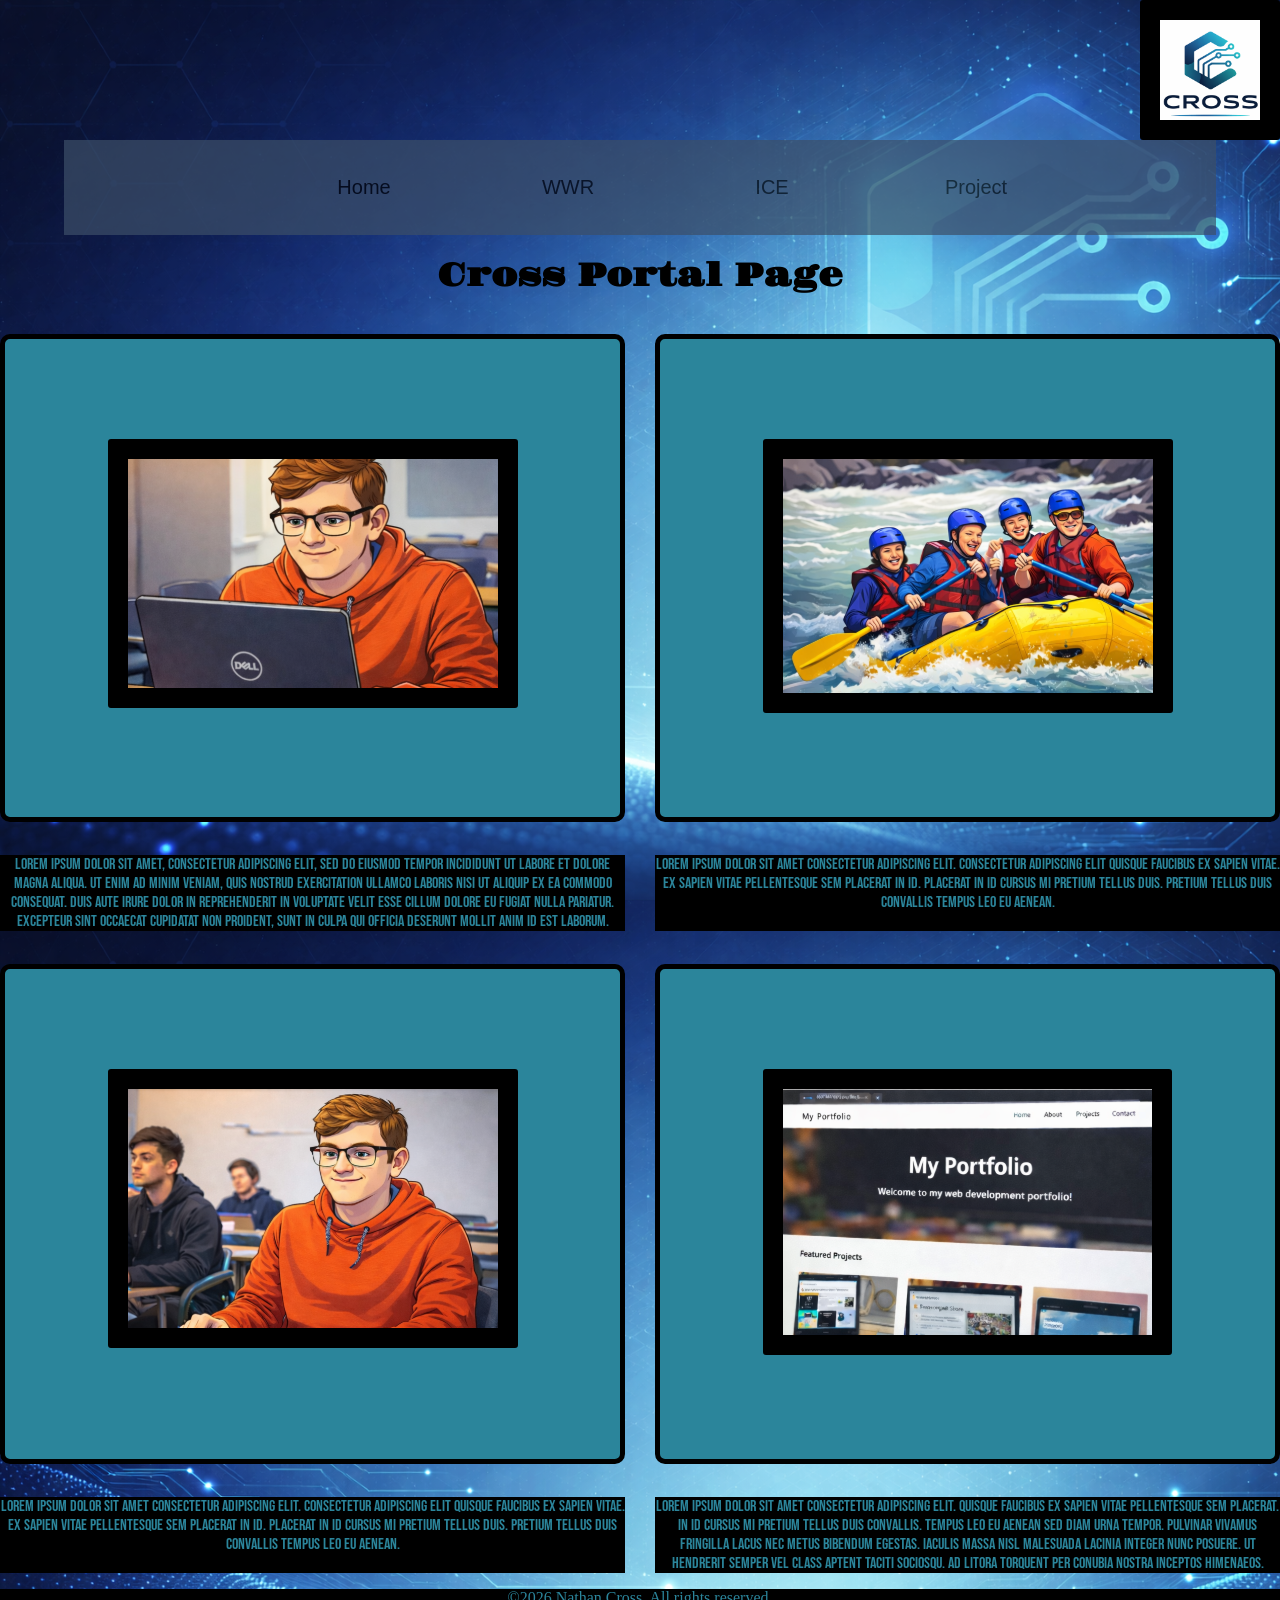
==== index.html @ b7427ba7 "Initial commit" ====
<!DOCTYPE html>
<html lang="en">
<head>
  <meta charset="UTF-8">
  <meta name="viewport" content="width=device-width, initial-scale=1.0">
  <title>Document</title>
  <link rel="preconnect" href="https://fonts.googleapis.com">
  <link rel="preconnect" href="https://fonts.gstatic.com" crossorigin>
  <link href="https://fonts.googleapis.com/css2?family=Bebas+Neue&family=Gravitas+One&family=Titillium+Web&display=swap" rel="stylesheet">
</head>
<link rel="stylesheet" href="styles.css">
<header>
<img src="images/logo.png" alt="Cross Logo" class="logo">
</header>
<body>
  <nav>
    <div class=nav-buttons>
    <button class="home">
    Home
    </button>
    <button class="wwr" onclick="window.location.href='wwr/index.html'">
    WWR
    </button>
    <button class="ice" onclick="window.location.href='ice/ice.html'">
    ICE
    </button>
    <button class="project" onclick="window.location.href='https://www.youtube.com/watch?v=xMHJGd3wwZk&list=RDxMHJGd3wwZk&start_radio=1'">
      Project
    </button></div>
    
  
  </nav>

<main>
  <h1>
    Cross Portal Page
  </h1>
</main>

<div id="blocks">
  <p id="blk"><img alt="Picture of me" src="images/me.png"></p>
  <p id="blk"><img alt="White water rafting picture" src="images/rafting.png"></p>
  <p id="prg">Lorem ipsum dolor sit amet, consectetur adipiscing elit, sed do eiusmod tempor incididunt ut labore et dolore magna aliqua. Ut enim ad minim veniam, quis nostrud exercitation ullamco laboris nisi ut aliquip ex ea commodo consequat. Duis aute irure dolor in reprehenderit in voluptate velit esse cillum dolore eu fugiat nulla pariatur. Excepteur sint occaecat cupidatat non proident, sunt in culpa qui officia deserunt mollit anim id est laborum.</p>
  <p id="prg">Lorem ipsum dolor sit amet consectetur adipiscing elit. Consectetur adipiscing elit quisque faucibus ex sapien vitae. Ex sapien vitae pellentesque sem placerat in id. Placerat in id cursus mi pretium tellus duis. Pretium tellus duis convallis tempus leo eu aenean.</p>
  <p id="blk"><img alt="In class excersizes picture" src="images/ice.png"></p>
  <p id="blk"><img alt="Final Project picture" src="images/final.png"></p>
  <p id="prg">Lorem ipsum dolor sit amet consectetur adipiscing elit. Consectetur adipiscing elit quisque faucibus ex sapien vitae. Ex sapien vitae pellentesque sem placerat in id. Placerat in id cursus mi pretium tellus duis. Pretium tellus duis convallis tempus leo eu aenean.</p>
  <p id="prg">Lorem ipsum dolor sit amet consectetur adipiscing elit. Quisque faucibus ex sapien vitae pellentesque sem placerat. In id cursus mi pretium tellus duis convallis. Tempus leo eu aenean sed diam urna tempor. Pulvinar vivamus fringilla lacus nec metus bibendum egestas. Iaculis massa nisl malesuada lacinia integer nunc posuere. Ut hendrerit semper vel class aptent taciti sociosqu. Ad litora torquent per conubia nostra inceptos himenaeos.</p>
</div>

<footer>
  ©2026 Nathan Cross. All rights reserved.
</footer>
</body>

</html>
---- styles.css ----
nav{
    background-color: #3C4F68;
    height: 100px;
    opacity: .7;
    margin: auto;
    width: 90%;
    display: flex;
    justify-content: center;
    align-items: center;
    gap: 300px;
    font-family: "Titillium Web", sans-serif;
}
button {
    margin: 0 auto;
    display: inline;
    gap: 200px;
    height: 95px;
    margin: 0px 60px;
    width: 80px;
    background-color: #3C4F68;
    border: none;
    font-size: 20px;
}
button:hover{
    background-color: #223B5C;
}
button.project{
    margin: 0 auto;
    display: inline;
    gap: 200px;
    height: 95px;
    margin: 0px 60px;
    margin-right: 0;
}
.logo{
    height: 100px;
    float: right;
}



h1{

    text-align: center;
    font-family: "Gravitas One", sans-serif;

}
html, body {
    height: 100%;
    margin: 0;
}
body{
    background-image: url(images/background.png);
    background-size: cover;
    display: flex;
    flex-direction: column;
}
main{
    flex: 1;
}
footer{
    
   
    text-align: center;
    position: relative;
    bottom: 0;
    color: #2B859B;
    background-color: black;
    
}

#blocks {
    display: grid;
    grid-template-columns: 1fr 1fr;
    grid-gap: 1px 30px;
    text-align: center;
    margin: auto;
    
}
#blk {
    background-color: #2B859B;
    padding: 100px;
    border-radius: 10px;
    border: solid 5px black;
}


#prg {
    background-color: black;
    color: #2B859B;
    font-family: "Bebas Neue", sans-serif;
}
img{
    border-radius: 3px;
    border: 20px solid black;
}
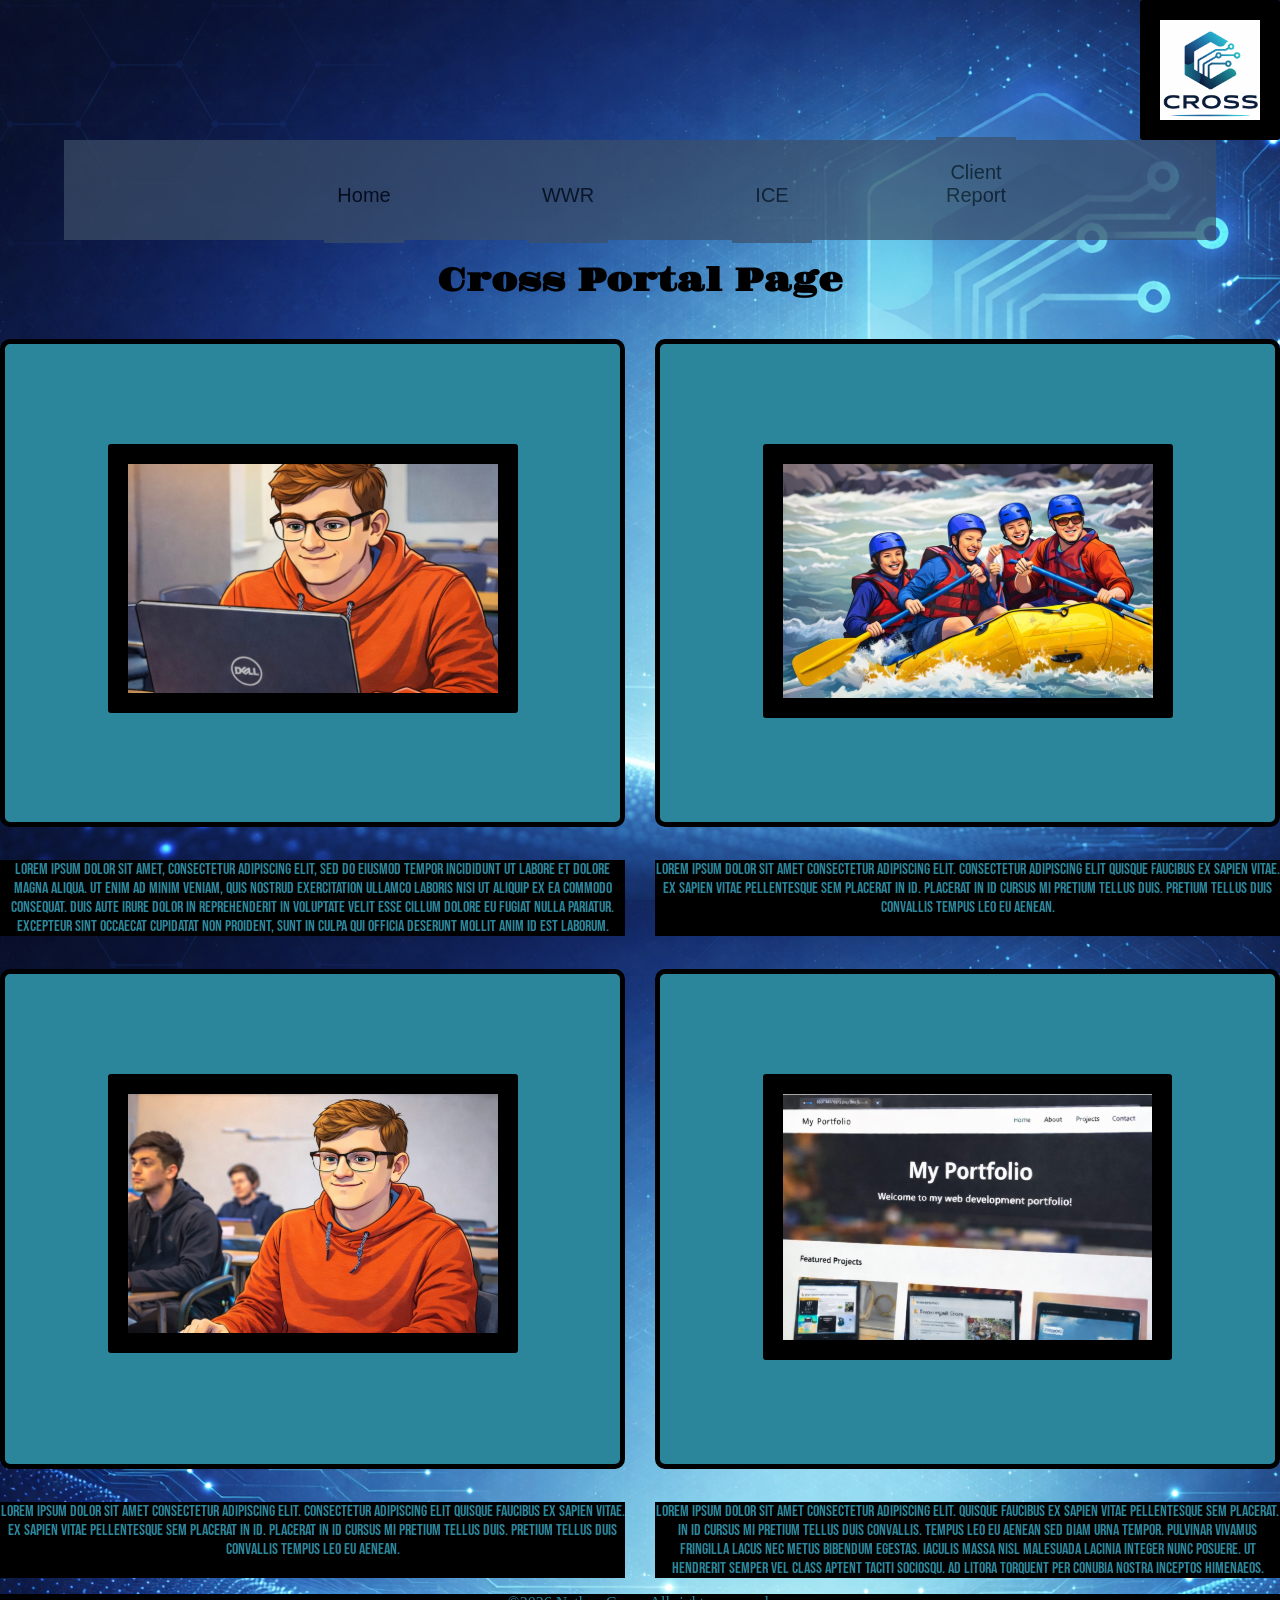
==== commit c3dadf49: "added stuff" ====
--- a/index.html
+++ b/index.html
@@ -24,8 +24,8 @@
     <button class="ice" onclick="window.location.href='ice/ice.html'">
     ICE
     </button>
-    <button class="project" onclick="window.location.href='https://www.youtube.com/watch?v=xMHJGd3wwZk&list=RDxMHJGd3wwZk&start_radio=1'">
-      Project
+    <button class="project" onclick="window.location.href='report/report.html'">
+    Client Report
     </button></div>
     
   
